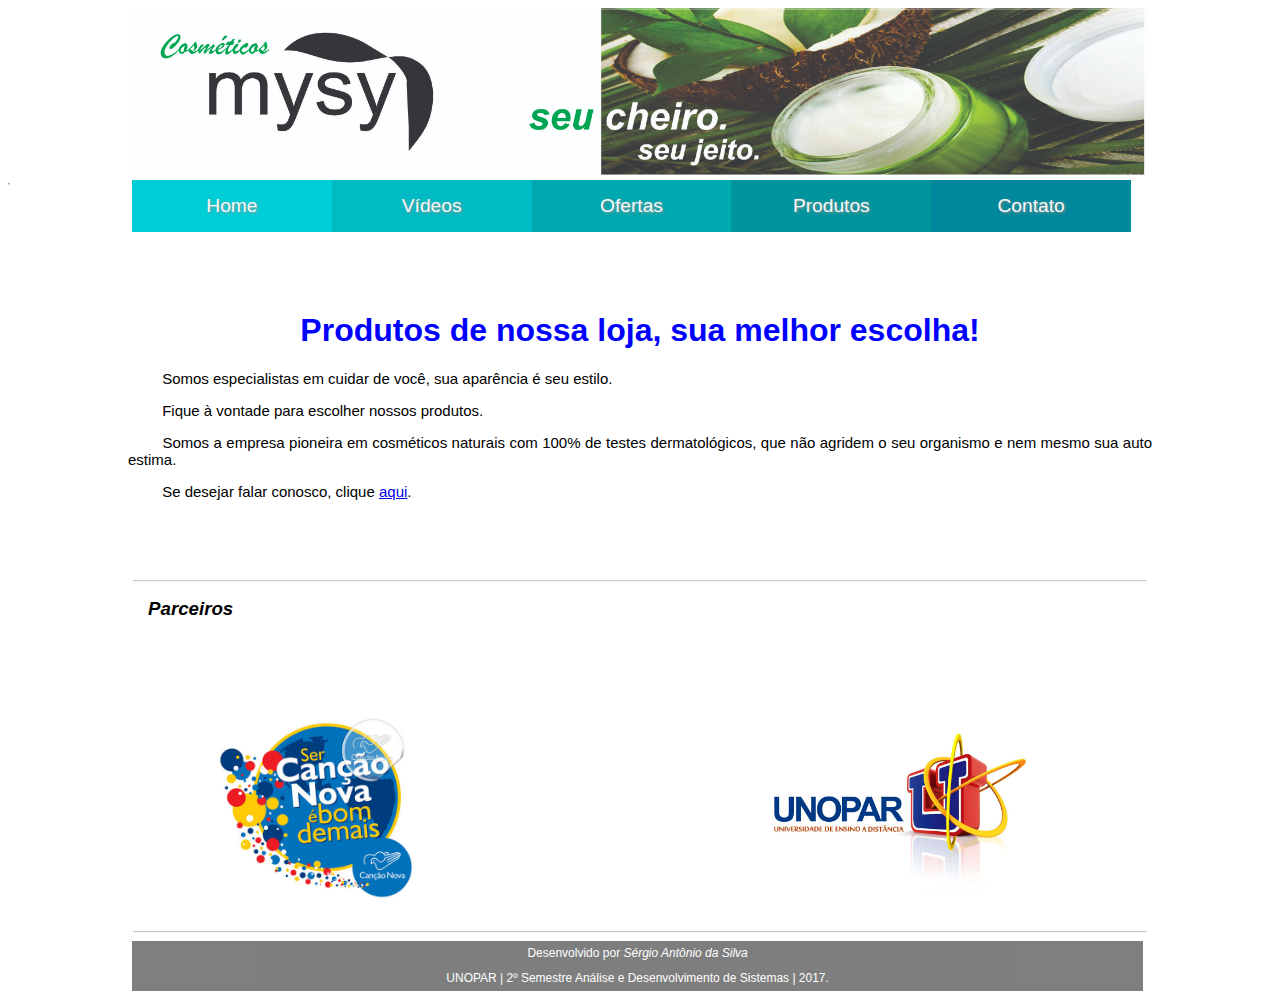
==== Index.html @ 12abff01 "Add files via upload" ====
<!DOCTYPE html>
<html>
<head>
<meta charset="ISO-8859-1">
<title>MYSY-Cosm�ticos</title>
     <link rel="stylesheet" type="text/css"  href="css/estilo.css" /> 
</head>
<body>
<a href= "index.html"><img src="img/cab.jpg" class="tamanho"></a>
<hr class="linha-topo">
 <div class="menu1">
<nav class="nav-bar">
    <div class="nav-container"> 
        <a id="nav-menu" class="nav-menu">&#9776; Menu</a>
        <ul class="nav-list " id="nav">
            <li> <a href="#" id="tile1"><i class="icon ion-ios7-home-outline"></i> Home</a></li>
            <li> <a href="content/videos.html" id="tile2"><i class="icon ion-ios7-person-outline"></i> V�deos</a></li>
            <li> <a href="content/ofertas.html" id="tile3"><i class="icon ion-ios7-briefcase-outline"></i> Ofertas</a></li>
            <li> <a href="content/produtos.html" id="tile4">Produtos<i class="ion-ios7-monitor-outline"></i> </a></li>
            <li> <a href="content/contato.html" id="tile5"><i class="ion-ios7-people-outline"></i>Contato</a></li>
            </ul>
    </div>
</nav>
  </div>
  
  <p>
  <h1>Produtos de nossa loja, sua melhor escolha!</h1>
  <p>
  <div class="textoHome">
  <p>&emsp; &emsp;Somos especialistas em cuidar de voc�, sua apar�ncia � seu estilo.</p>
  <p>&emsp; &emsp;Fique � vontade para escolher nossos produtos.</p>&emsp; &emsp;Somos a empresa pioneira em cosm�ticos naturais
  com 100% de testes dermatol�gicos, que n�o agridem o seu organismo e nem mesmo 
  sua auto estima.
  <p>&emsp; &emsp;Se desejar falar conosco, clique <a href="content/contato.html">aqui</a>.
  </div>
  <hr class="linha-rodape">
  <p>
  <h3><i>Parceiros</i></h3>
  <table>
  <tr>
  <td><a href="http://www.cancaonova.com" target="blank"><img alt="Ser Can��o Nova, � bom demais!" src="img/cancao_nova.jpg" class="parc1"></a></td>
  <td><a href="http://www.unoparead.com.br" target="blank"><img alt="Venha para a Unopar voc� tamb�m!" src="img/unopar.jpg" class="parc1"></a></td>
  </tr>
  </table>
  <hr class="linha-rodape">
 
  <div class="criador">Desenvolvido por <i>S�rgio Ant�nio da Silva</i> <br> UNOPAR | 2� Semestre An�lise e Desenvolvimento de Sistemas | 2017.</div>
</body>
</html>
---- css/estilo.css ----
@CHARSET "ISO-8859-1";
.tamanho {
	max-width: 80%;
	height: auto;
	float: none;
	display:block;
	margin-left: auto;
	margin-right: auto;
	
	}
	
.linha-topo {
	max-width: 80%;
	opacity: 2.5;
	position:fixed;
}
.dropdownmenu ul, .dropdownmenu li {
	max-width: 100%;
	margin: 0;
	padding: 0;
}
.dropdownmenu ul {
	background: gray;
	list-style: none;
	width: 200%;
}
.dropdownmenu li {
	float: left;
	position: relative;
	width:auto;
}
.dropdownmenu a {
	background: #30A6E6;
	color: #FFFFFF;
	display: block;
	font: bold 16px/25px sans-serif;
	padding: 10px 25px;
	text-align: center;
	text-decoration: none;
	-webkit-transition: all .25s ease;
	-moz-transition: all .25s ease;
	-ms-transition: all .25s ease;
	-o-transition: all .25s ease;
	transition: all .25s ease;
}
.dropdownmenu li:hover a {
	background: #000000;
}

body{
    font-family: 'Open Sans Condensed', sans-serif;
    background: white;
}
.nav-bar {
    width: 100%;
}
.nav-container {
    overflow: hidden;
    margin: 0.5% auto;
}

.nav-menu {
  display: none;
}
nav.nav-bar ul {
  list-style: none;
}
.nav-list {
  margin: 0 auto;
  width: 100%;
  padding: 0;
}
.nav-list li {
  float: left;
  width:199.8px;
}
.nav-list li a {
  display: block;
  color: #f9f9f9;
  text-shadow: 1px 1px 3px rgba(150, 150, 150, 1);
  padding: 15px 15px;
  font-size: 1.2em;
  text-align: center;
  text-decoration: none;
  -webkit-transition:all 0.2s linear;
   -moz-transition:all 0.2s linear;
     -o-transition:all 0.2s linear;
        transition:all 0.2s linear;
}
.nav-list li a:hover {
  -webkit-filter: brightness(1.3);
  padding-top: 15px ;
}

#tile1 {
    background:#00ced7
}
#tile2 {
    background:#00bbc3
}
#tile3 {
    background:#00a8af
}
#tile4 {
    background:#00959c
}
#tile5 {
	background:#00889c
}

.menu1{
	position: relative;
	margin-left: 124px; 
	max-width: 81%;
  
}
h1 {
	text-align: center;
	color: blue;
	margin-top: 80px;
}
.textoHome {
	text-align: justify;
	margin: 02px 120px 80px 120px;
	font-size: 15px;
}
.linha-rodape {
	max-width: 80%;
	opacity: 0.5;
}
.criador {
	height: 7%;
	max-width: 80%;
	background-color: black;
	margin: 0px 124px 0px 124px;
	display: block;
	color: white;
	font-size: 12px;
	line-height: 25px;
	text-align: center;
	opacity: 0.5;
}
t1,t2 {
	width: 10%;
	margin: 02px 120px 80px 120px;
	font-size: 10px;
	font-weight: bold;
}
h2{
	color:blue;
}
iframe{
	margin: 30px 300px 30px 300px;
}
h3 {
	text-align: justify;
	margin: 02px 140px 80px 140px;
}
.parc1 {
	width: 40%;
	margin: 0px 140px 0px 200px;
}
form{
	margin: 0px 140px 0px 200px;
}
#faleconosco{
	margin: 0px 140px 0px 200px;
}
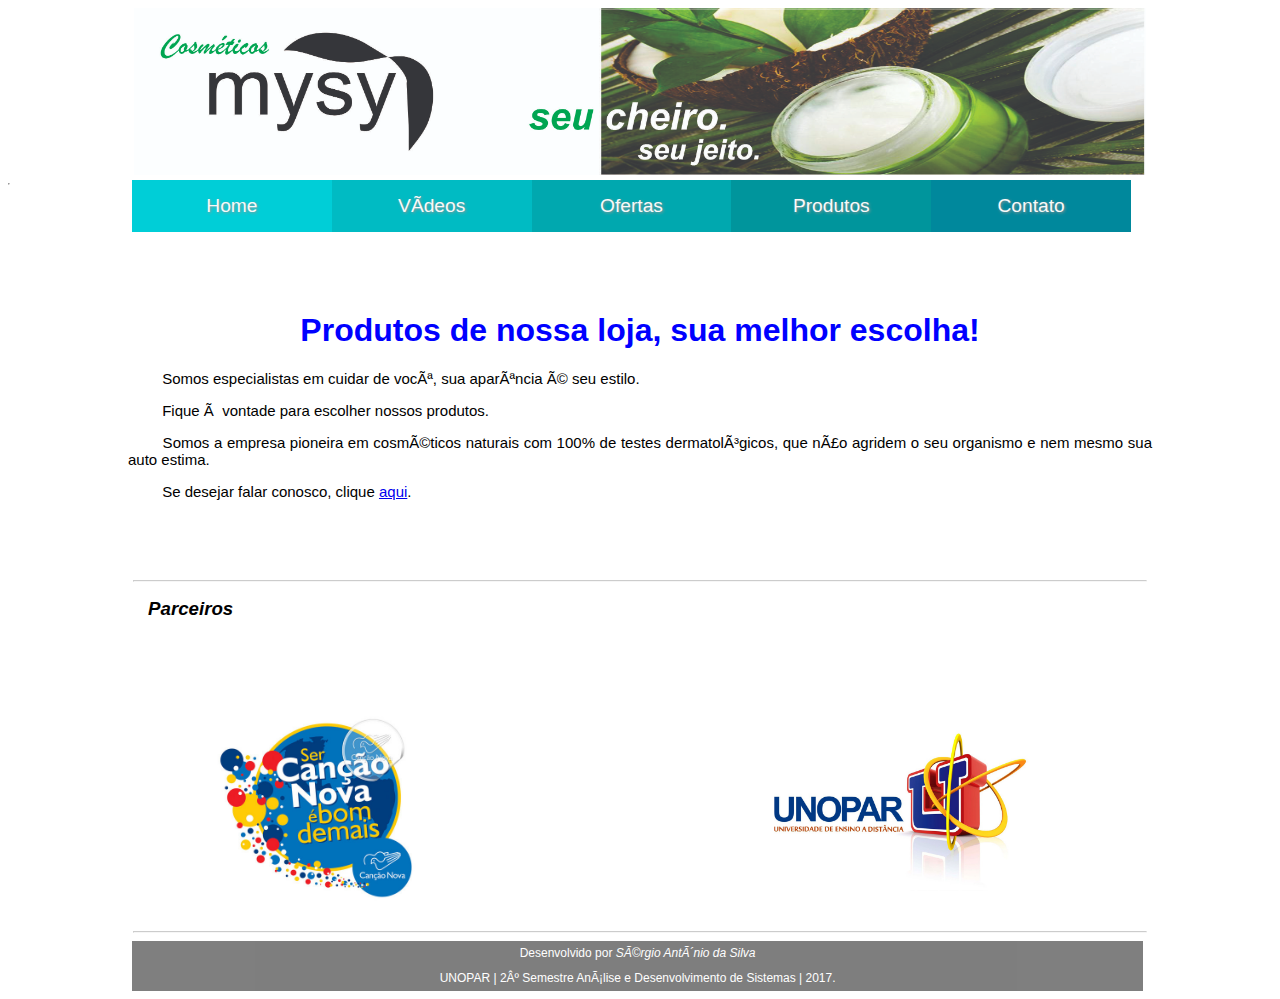
==== commit 5f1eb86e: "Update Index.html" ====
--- a/Index.html
+++ b/Index.html
@@ -2,8 +2,8 @@
 <html>
 <head>
 <meta charset="ISO-8859-1">
-<title>MYSY-Cosm�ticos</title>
-     <link rel="stylesheet" type="text/css"  href="css/estilo.css" /> 
+<title>MYSY-Cosméticos</title>
+     <link rel="stylesheet" type="text/css"  href="css/estilo.css"/> 
 </head>
 <body>
 <a href= "index.html"><img src="img/cab.jpg" class="tamanho"></a>
@@ -14,7 +14,7 @@
         <a id="nav-menu" class="nav-menu">&#9776; Menu</a>
         <ul class="nav-list " id="nav">
             <li> <a href="#" id="tile1"><i class="icon ion-ios7-home-outline"></i> Home</a></li>
-            <li> <a href="content/videos.html" id="tile2"><i class="icon ion-ios7-person-outline"></i> V�deos</a></li>
+            <li> <a href="content/videos.html" id="tile2"><i class="icon ion-ios7-person-outline"></i> Vídeos</a></li>
             <li> <a href="content/ofertas.html" id="tile3"><i class="icon ion-ios7-briefcase-outline"></i> Ofertas</a></li>
             <li> <a href="content/produtos.html" id="tile4">Produtos<i class="ion-ios7-monitor-outline"></i> </a></li>
             <li> <a href="content/contato.html" id="tile5"><i class="ion-ios7-people-outline"></i>Contato</a></li>
@@ -27,9 +27,9 @@
   <h1>Produtos de nossa loja, sua melhor escolha!</h1>
   <p>
   <div class="textoHome">
-  <p>&emsp; &emsp;Somos especialistas em cuidar de voc�, sua apar�ncia � seu estilo.</p>
-  <p>&emsp; &emsp;Fique � vontade para escolher nossos produtos.</p>&emsp; &emsp;Somos a empresa pioneira em cosm�ticos naturais
-  com 100% de testes dermatol�gicos, que n�o agridem o seu organismo e nem mesmo 
+  <p>&emsp; &emsp;Somos especialistas em cuidar de você, sua aparência é seu estilo.</p>
+  <p>&emsp; &emsp;Fique à vontade para escolher nossos produtos.</p>&emsp; &emsp;Somos a empresa pioneira em cosméticos naturais
+  com 100% de testes dermatológicos, que não agridem o seu organismo e nem mesmo 
   sua auto estima.
   <p>&emsp; &emsp;Se desejar falar conosco, clique <a href="content/contato.html">aqui</a>.
   </div>
@@ -38,12 +38,12 @@
   <h3><i>Parceiros</i></h3>
   <table>
   <tr>
-  <td><a href="http://www.cancaonova.com" target="blank"><img alt="Ser Can��o Nova, � bom demais!" src="img/cancao_nova.jpg" class="parc1"></a></td>
-  <td><a href="http://www.unoparead.com.br" target="blank"><img alt="Venha para a Unopar voc� tamb�m!" src="img/unopar.jpg" class="parc1"></a></td>
+  <td><a href="http://www.cancaonova.com" target="blank"><img alt="Ser Canção Nova, é bom demais!" src="img/cancao_nova.jpg" class="parc1"></a></td>
+  <td><a href="http://www.unoparead.com.br" target="blank"><img alt="Venha para a Unopar você também!" src="img/unopar.jpg" class="parc1"></a></td>
   </tr>
   </table>
   <hr class="linha-rodape">
  
-  <div class="criador">Desenvolvido por <i>S�rgio Ant�nio da Silva</i> <br> UNOPAR | 2� Semestre An�lise e Desenvolvimento de Sistemas | 2017.</div>
+  <div class="criador">Desenvolvido por <i>Sérgio Antônio da Silva</i> <br> UNOPAR | 2º Semestre Análise e Desenvolvimento de Sistemas | 2017.</div>
 </body>
-</html>+</html>
